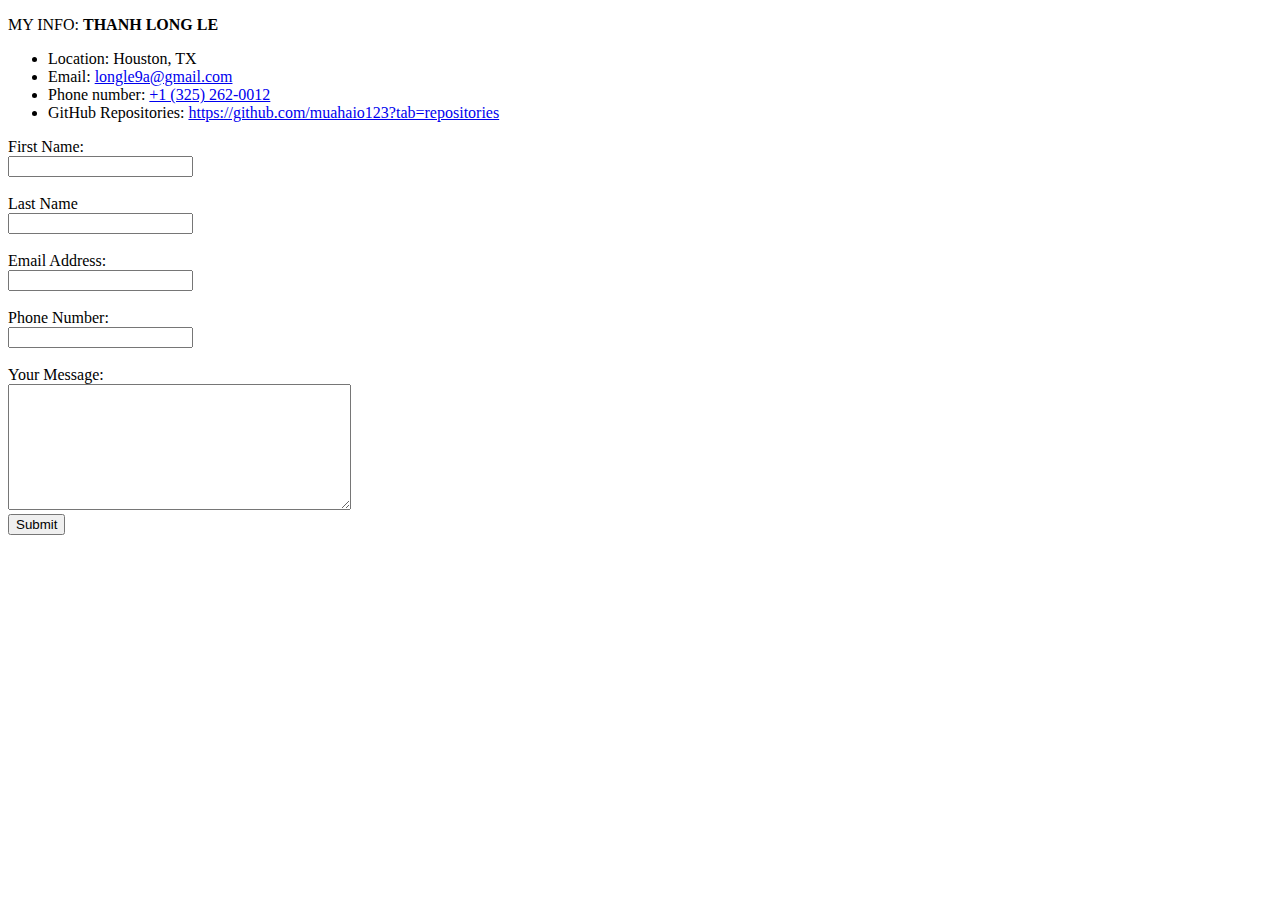
==== contact.html @ 42f591a3 "Added Initial Barebone HTML files" ====
<!DOCTYPE html>
<html lang="en" dir="ltr">

<head>
  <meta charset="utf-8">
  <title>CONTACT ME</title>
</head>

<body>
  <p>MY INFO: <strong>THANH LONG LE</strong></p>
  <ul>
    <li>Location: Houston, TX</li>
    <li>Email: <a href="mailto: longle9a@gmal.com">longle9a@gmail.com</a></li>
    <li>Phone number: <a href="tel: +13252620012">+1 (325) 262-0012</a></li>
    <li>GitHub Repositories: <a href="https://github.com/muahaio123?tab=repositories">https://github.com/muahaio123?tab=repositories</a></li>
  </ul>
  <form action="mailto: longle9a@gmail.com" method="post" autocomplete="on" enctype="text/plain">
    <label>First Name:</label><br>
    <input type="text" name="firstName"><br><br>

    <label>Last Name</label><br>
    <input type="text" name="lastName"><br><br>

    <label>Email Address:</label><br>
    <input type="email" name="Email"><br><br>

    <label>Phone Number:</label><br>
    <input type="tel" name="phoneNumber"><br><br>

    <label>Your Message:</label><br>
    <textarea name="Message" rows="8" cols="40"></textarea>
    <!--Submit Form-->
    <br>
    <input type="submit">  <!--Defines waht action you should do, in the <form action="">-->
  </form>
</body>

</html>
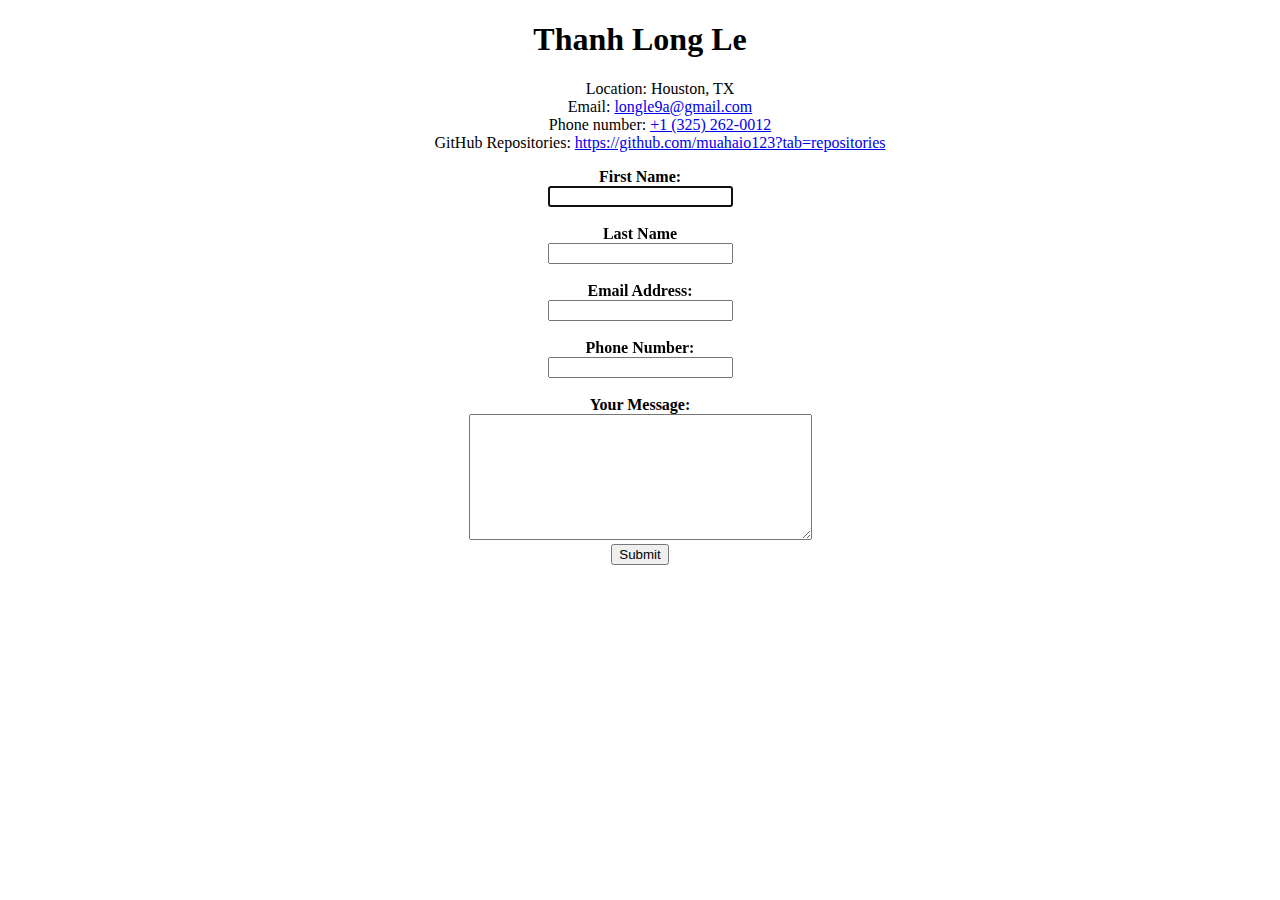
==== commit 95f36959: "Update to include css" ====
--- a/contact.html
+++ b/contact.html
@@ -3,31 +3,34 @@
 
 <head>
   <meta charset="utf-8">
-  <title>CONTACT ME</title>
+  <meta name="viewport" content="width=device-width, height=device-height, initial-scale=1">
+  <meta name="description" content="Thanh Long Le's Personal Website CV">
+  <link rel="stylesheet" href="css/styles.css">
+  <title>Long's CONTACT ME</title>
 </head>
 
-<body>
-  <p>MY INFO: <strong>THANH LONG LE</strong></p>
-  <ul>
+<body align="center">
+  <h1><strong>Thanh Long Le</strong></h1>
+  <ul style="list-style-type: none;">  <!--remove bullet points-->
     <li>Location: Houston, TX</li>
     <li>Email: <a href="mailto: longle9a@gmal.com">longle9a@gmail.com</a></li>
     <li>Phone number: <a href="tel: +13252620012">+1 (325) 262-0012</a></li>
     <li>GitHub Repositories: <a href="https://github.com/muahaio123?tab=repositories">https://github.com/muahaio123?tab=repositories</a></li>
   </ul>
-  <form action="mailto: longle9a@gmail.com" method="post" autocomplete="on" enctype="text/plain">
-    <label>First Name:</label><br>
-    <input type="text" name="firstName"><br><br>
+  <form action="mailto: longle9a@gmail.com" method="post" enctype="text/plain">
+    <label><strong>First Name:</strong></label><br>
+    <input type="text" name="firstName" autofocus><br><br>
 
-    <label>Last Name</label><br>
+    <label><strong>Last Name</strong></label><br>
     <input type="text" name="lastName"><br><br>
 
-    <label>Email Address:</label><br>
+    <label><strong>Email Address:</strong></label><br>
     <input type="email" name="Email"><br><br>
 
-    <label>Phone Number:</label><br>
+    <label><strong>Phone Number:</strong></label><br>
     <input type="tel" name="phoneNumber"><br><br>
 
-    <label>Your Message:</label><br>
+    <label><strong>Your Message:</strong></label><br>
     <textarea name="Message" rows="8" cols="40"></textarea>
     <!--Submit Form-->
     <br>
